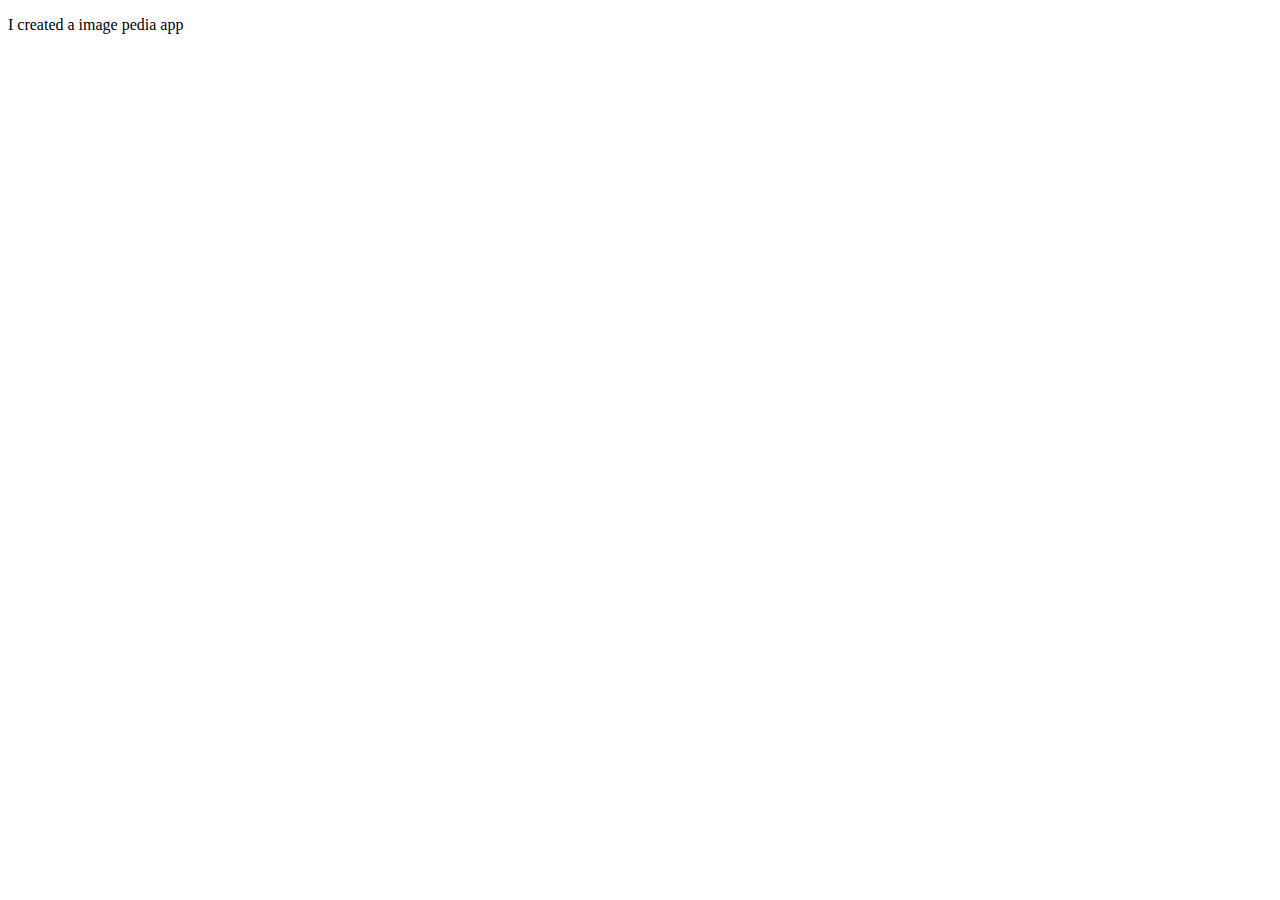
==== templates/about.html @ c6c9c4be "First Commit" ====
<!DOCTYPE html>
<html lang="en">
<head>
    <meta charset="UTF-8">
    <meta http-equiv="X-UA-Compatible" content="IE=edge">
    <meta name="viewport" content="width=device-width, initial-scale=1.0">
    <title>About</title>
</head>
<body>
    <p>I created a image pedia app</p>
</body>
</html>
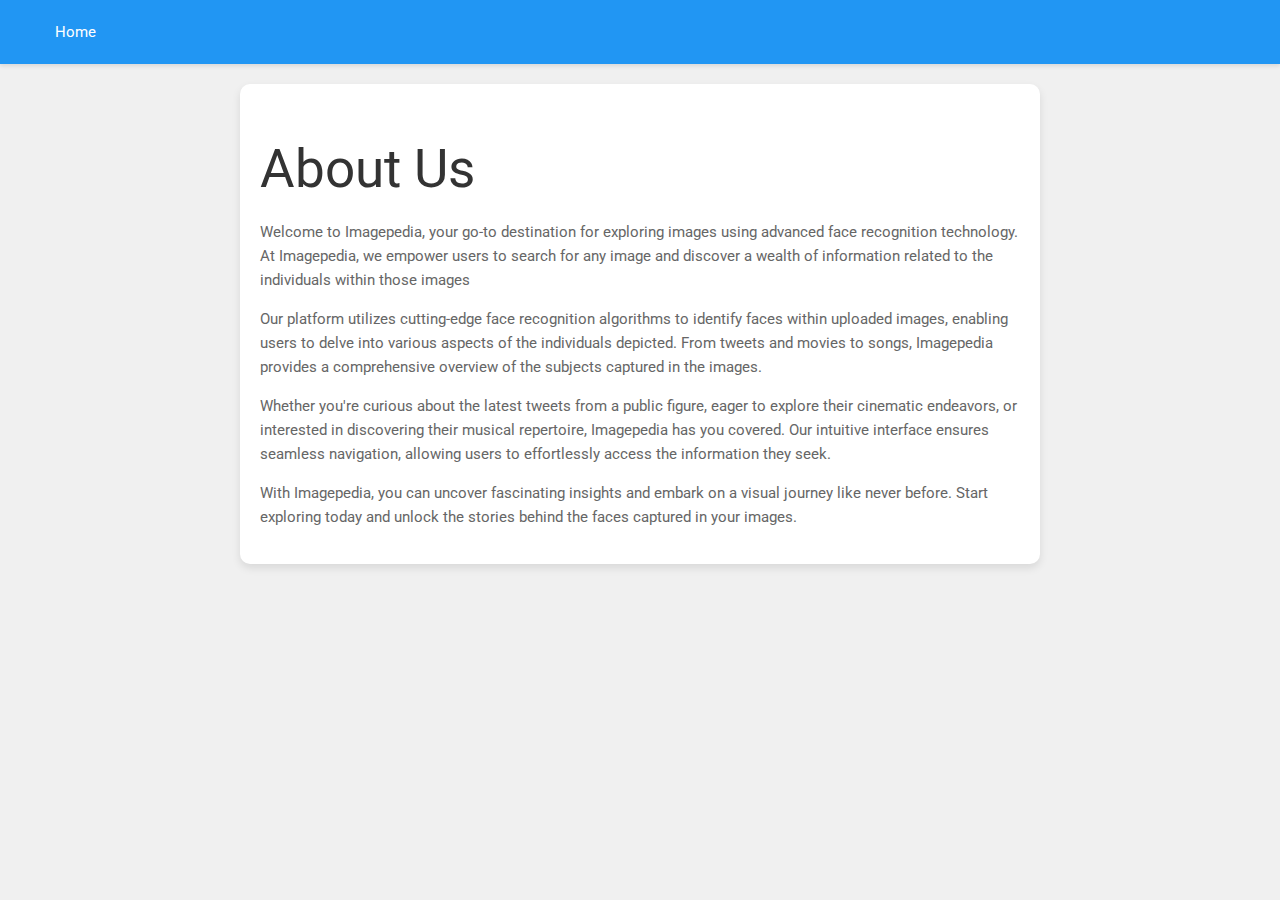
==== commit b5558681: "Final Code" ====
--- a/templates/about.html
+++ b/templates/about.html
@@ -4,9 +4,30 @@
     <meta charset="UTF-8">
     <meta http-equiv="X-UA-Compatible" content="IE=edge">
     <meta name="viewport" content="width=device-width, initial-scale=1.0">
-    <title>About</title>
+    <title>About Us</title>
+    
+    <!-- Material-UI CSS -->
+    <link rel="stylesheet" href="https://fonts.googleapis.com/css?family=Roboto:300,400,500,700&display=swap" />
+    <link rel="stylesheet" href="https://fonts.googleapis.com/icon?family=Material+Icons" />
+    <link rel="stylesheet" href="https://cdnjs.cloudflare.com/ajax/libs/materialize/1.0.0/css/materialize.min.css">
+    <link rel="stylesheet" href="../static/css/about.css">
 </head>
 <body>
-    <p>I created a image pedia app</p>
+    <nav class="navbar">
+        <ul class="nav-links">
+            <li><a href="/">Home</a></li>
+        </ul>
+    </nav>
+
+    <div class="container">
+        <h2>About Us</h2>
+        <p>Welcome to Imagepedia, your go-to destination for exploring images using advanced face recognition technology. At Imagepedia, we empower users to search for any image and discover a wealth of information related to the individuals within those images</p>
+        <p>Our platform utilizes cutting-edge face recognition algorithms to identify faces within uploaded images, enabling users to delve into various aspects of the individuals depicted. From tweets and movies to songs, Imagepedia provides a comprehensive overview of the subjects captured in the images.</p>
+        <p>Whether you're curious about the latest tweets from a public figure, eager to explore their cinematic endeavors, or interested in discovering their musical repertoire, Imagepedia has you covered. Our intuitive interface ensures seamless navigation, allowing users to effortlessly access the information they seek.</p>
+        <p>With Imagepedia, you can uncover fascinating insights and embark on a visual journey like never before. Start exploring today and unlock the stories behind the faces captured in your images.</p>
+    </div>
+
+    <!-- Materialize JavaScript -->
+    <script src="https://cdnjs.cloudflare.com/ajax/libs/materialize/1.0.0/js/materialize.min.js"></script>
 </body>
-</html>+</html>
--- a/static/css/about.css
+++ b/static/css/about.css
@@ -0,0 +1,65 @@
+body {
+    font-family: 'Roboto', sans-serif;
+    background-color: #f0f0f0;
+    /* Light Grey */
+    margin: 0;
+    padding: 0;
+}
+
+.navbar {
+    background-color: #2196F3;
+    /* Black */
+    box-shadow: 0 2px 4px rgba(0, 0, 0, 0.1);
+    /* Light Shadow */
+    padding: 10px 20px;
+    display: flex;
+    justify-content: space-between;
+    align-items: center;
+}
+
+.nav-links {
+    margin: 0;
+    padding: 0;
+    list-style-type: none;
+    display: flex;
+    align-items: center;
+}
+
+.nav-links li {
+    margin-left: 20px;
+}
+
+.nav-links li a {
+    color: #ffffff;
+    /* White */
+    text-decoration: none;
+    transition: color 0.3s;
+}
+
+.nav-links li a:hover {
+    color: #cccccc;
+    border-radius: 10px;
+    /* Light Grey */
+}
+
+.container {
+    max-width: 800px;
+    margin: 20px auto;
+    padding: 20px;
+    background-color: #ffffff;
+    /* White */
+    border-radius: 10px;
+    box-shadow: 0 4px 8px rgba(0, 0, 0, 0.1);
+    /* Light Shadow */
+}
+
+.container h2 {
+    color: #333333;
+    /* Dark Grey */
+}
+
+.container p {
+    color: #666666;
+    /* Medium Grey */
+    line-height: 1.6;
+}